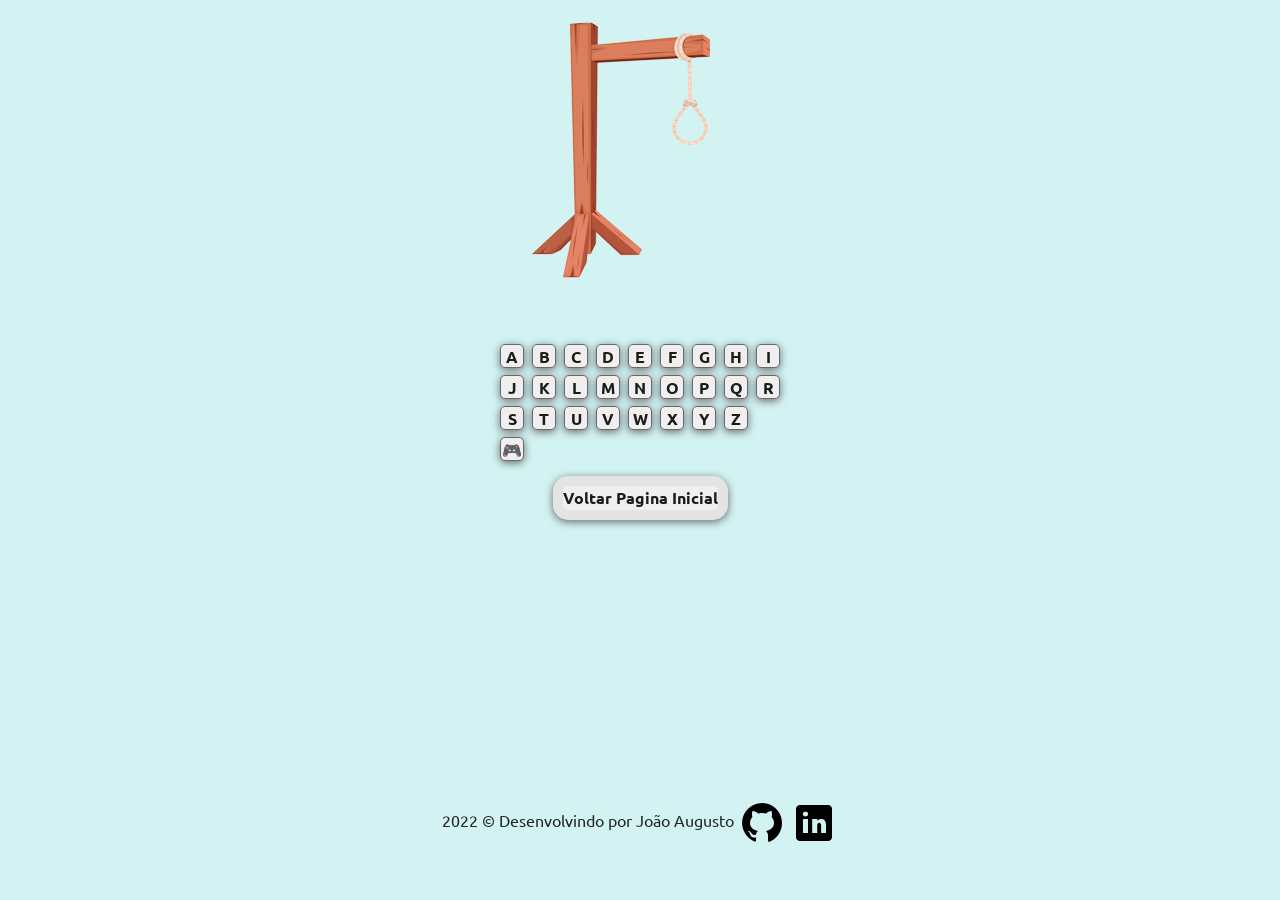
==== jogo-forca.html @ b724efbd "projeto jogo da forca" ====
<!DOCTYPE html>
<html lang="pt-br">
<head>
    <meta charset="UTF-8">
    <meta http-equiv="X-UA-Compatible" content="IE=edge">
    <meta name="viewport" content="width=device-width, initial-scale=1.0">
    <title>Jogo da Forca - Tecnologia e APIs</title>
    <link rel="stylesheet" href="https://maxcdn.bootstrapcdn.com/bootstrap/4.0.0/css/bootstrap.min.css" integrity="sha384-Gn5384xqQ1aoWXA+058RXPxPg6fy4IWvTNh0E263XmFcJlSAwiGgFAW/dAiS6JXm" crossorigin="anonymous">
    <link rel="stylesheet" href="forca.css">
</head>
<body>
    <div  class="container ">
       
        <div id="imagem">
        
        </div>
        
        <div id="palavra-secreta"> 
        </div>
        <div id="teclado">
    <div class="teclas">
                    <button id="tecla-A" onclick="letraIdentificada('A')">A</button>
                    <button id="tecla-B" onclick="letraIdentificada('B')">B</button>
                    <button id="tecla-C" onclick="letraIdentificada('C')">C</button>
                    <button id="tecla-D" onclick="letraIdentificada('D')">D</button>
                    <button id="tecla-E" onclick="letraIdentificada('E')">E</button>
                    <button id="tecla-F" onclick="letraIdentificada('F')">F</button>
                    <button id="tecla-G" onclick="letraIdentificada('G')">G</button>
                    <button id="tecla-H" onclick="letraIdentificada('H')">H</button>
                    <button id="tecla-I" onclick="letraIdentificada('I')">I</button>
            <br>
                    <button id="tecla-J" onclick="letraIdentificada('J')">J</button>
                    <button id="tecla-K" onclick="letraIdentificada('K')">K</button>
                    <button id="tecla-L" onclick="letraIdentificada('L')">L</button>
                    <button id="tecla-M" onclick="letraIdentificada('M')">M</button>
                    <button id="tecla-N" onclick="letraIdentificada('N')">N</button>
                    <button id="tecla-O" onclick="letraIdentificada('O')">O</button>
                    <button id="tecla-P" onclick="letraIdentificada('P')">P</button>
                    <button id="tecla-Q" onclick="letraIdentificada('Q')">Q</button>
                    <button id="tecla-R" onclick="letraIdentificada('R')">R</button>
            <br>
                    <button id="tecla-S" onclick="letraIdentificada('S')">S</button>
                    <button id="tecla-T" onclick="letraIdentificada('T')">T</button>
                    <button id="tecla-U" onclick="letraIdentificada('U')">U</button>
                    <button id="tecla-V" onclick="letraIdentificada('V')">V</button>
                    <button id="tecla-W" onclick="letraIdentificada('W')">W</button>
                    <button id="tecla-X" onclick="letraIdentificada('X')">X</button>
                    <button id="tecla-Y" onclick="letraIdentificada('Y')">Y</button>
                    <button id="tecla-Z" onclick="letraIdentificada('Z')">Z</button>
            <br> 
                    <button id="btnReiniciar">🎮</button>
                </div>
        </div>
        <div class="modal fade" id="myModal" tabindex="-1" role="dialog" aria-labelledby="exampleModalLabel" aria-hidden="true">
            <div class="modal-dialog" role="document">
            <div class="modal-content">
                <div class="modal-header">
                <h5 class="modal-title" id="exampleModalLabel"></h5>
                <button type="button" class="close" data-dismiss="modal" aria-label="Close">
                    <span aria-hidden="true">&times;</span>
                </button>
                </div>
                <div class="modal-body" id="modalBody"></div>
                <div class="modal-footer">
                <button type="button" class="btn btn-primary" data-dismiss="modal">Fechar</button>
                </div>
            </div>
            </div>
        </div>
    </div>
    <script src="forca.js"></script>
    <script src="https://code.jquery.com/jquery-3.2.1.slim.min.js" integrity="sha384-KJ3o2DKtIkvYIK3UENzmM7KCkRr/rE9/Qpg6aAZGJwFDMVNA/GpGFF93hXpG5KkN" crossorigin="anonymous"></script>
    <script src="https://cdnjs.cloudflare.com/ajax/libs/popper.js/1.12.9/umd/popper.min.js" integrity="sha384-ApNbgh9B+Y1QKtv3Rn7W3mgPxhU9K/ScQsAP7hUibX39j7fakFPskvXusvfa0b4Q" crossorigin="anonymous"></script>
    <script src="https://maxcdn.bootstrapcdn.com/bootstrap/4.0.0/js/bootstrap.min.js" integrity="sha384-JZR6Spejh4U02d8jOt6vLEHfe/JQGiRRSQQxSfFWpi1MquVdAyjUar5+76PVCmYl" crossorigin="anonymous"></script>
    <div style="text-align:center;"><a href="inicio-jogo.html"><button id="iniciar-jogo">Voltar Pagina Inicial</button></a></div>
     
    <br>

    <footer class="bg-footer">
        <span>2022 &copy; Desenvolvindo por João Augusto</span>
       <a href="https://github.com/JADaniel15"><img src="./img.png/icons8-github-48.png" alt="GitHub"></a>  
      <a href="https://www.linkedin.com/in/jo%C3%A3o-augusto-dev/"> <img src="./img.png/icons8-linkedin-48.png" alt="linkedin"></a>
     </footer>
</body>
</html>
---- forca.css ----
@import url('https://fonts.googleapis.com/css2?family=Ubuntu:wght@300;400;500&display=swap');
*{
    padding: 0;
    margin: 0;
    box-sizing: border-box;
}
body{
    width: 100vw;
    height: 90vh;
    margin-top: 10px;
    background-color: rgba(185, 236, 236, 0.623);
    font-family: 'Ubuntu', sans-serif;
}
.container{
    display: flex;
    justify-content: center;
    align-items: center;
    flex-wrap: wrap;
    flex-direction: column;
}
#imagem{
    background-image:url(../img.png/forca.png);
    width: 234px;
    height: 272px ;
    background-repeat: no-repeat;
}
#palavra-secreta{
    display: flex;
    flex-direction: row;
    justify-content: center;
    align-items: center;
    font-size: 1em;
    margin-top: 30px;
}
.letras{
    width: 16px;
    text-align: center;
    border-bottom: 2px solid rgb(7, 7, 7);
    color: black;
    padding: 2px;
    margin-left: 2px;
    margin-right: 2px;

}
#teclado {
    margin-top: 30px;
}
.teclas button{
    width: 24px;
    height: 24px;
    margin: 2px;
    margin-bottom: 5px;
    cursor: pointer;
    box-shadow:  0px 2px 8px dimgray;
    border-radius: 5px;
    border: 1px solid dimgrey;  
    color: #1b1b1b;
    font-family: 'Ubuntu', sans-serif;
    font-weight: 900;
}
.teclas button:disabled{
    cursor: not-allowed;
}

.teclas button:hover{
    transform:scale(1.2);
}
#iniciar-jogo {
    
    margin: 10px;
    margin-bottom: 5px;
    cursor: pointer;
    box-shadow:  0px 2px 8px dimgray;
    border-radius: 15px;
    border: 10px solid rgba(105, 105, 105, 0.082);  
    color: #1b1b1b;
    font-family: 'Ubuntu', sans-serif;
    font-weight: 900;
    
    
  }
  h1{
      text-align: center;
      margin: 150px;
  }
#nova-palavra {

    margin: 20px;
    margin-bottom: 5px;
    cursor: pointer;
    box-shadow:  0px 2px 8px dimgray;
    border-radius: 15px;
    border: 10px solid rgba(105, 105, 105, 0.082);  
    color: #1b1b1b;
    font-family: 'Ubuntu', sans-serif;
    font-weight: 900;
}
.bg-footer{
    text-align: center;
    margin: 250px;
}
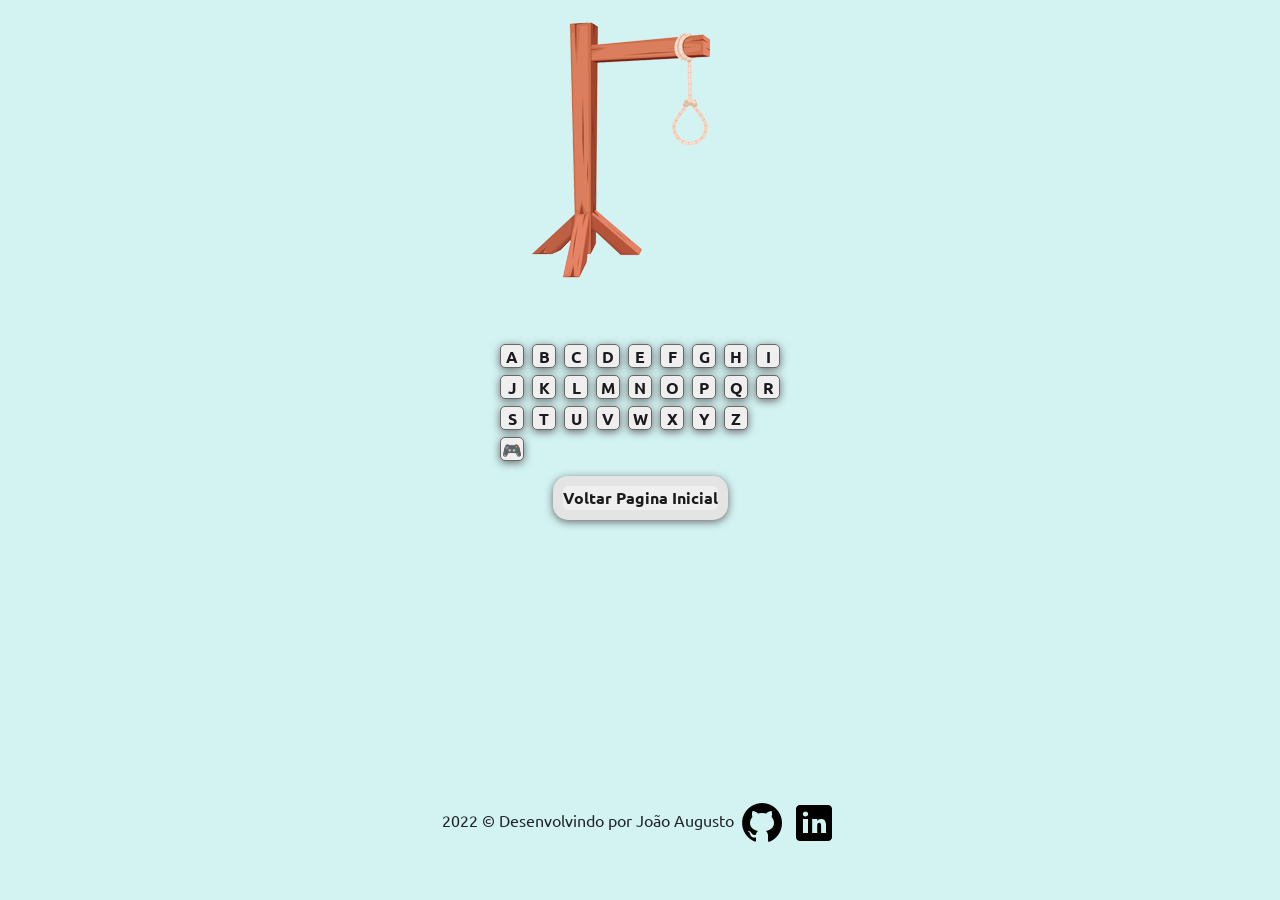
==== commit bd7aa297: "arrumando pagina inicial" ====
--- a/jogo-forca.html
+++ b/jogo-forca.html
@@ -72,7 +72,7 @@
     <script src="https://code.jquery.com/jquery-3.2.1.slim.min.js" integrity="sha384-KJ3o2DKtIkvYIK3UENzmM7KCkRr/rE9/Qpg6aAZGJwFDMVNA/GpGFF93hXpG5KkN" crossorigin="anonymous"></script>
     <script src="https://cdnjs.cloudflare.com/ajax/libs/popper.js/1.12.9/umd/popper.min.js" integrity="sha384-ApNbgh9B+Y1QKtv3Rn7W3mgPxhU9K/ScQsAP7hUibX39j7fakFPskvXusvfa0b4Q" crossorigin="anonymous"></script>
     <script src="https://maxcdn.bootstrapcdn.com/bootstrap/4.0.0/js/bootstrap.min.js" integrity="sha384-JZR6Spejh4U02d8jOt6vLEHfe/JQGiRRSQQxSfFWpi1MquVdAyjUar5+76PVCmYl" crossorigin="anonymous"></script>
-    <div style="text-align:center;"><a href="inicio-jogo.html"><button id="iniciar-jogo">Voltar Pagina Inicial</button></a></div>
+    <div style="text-align:center;"><a href="index.html"><button id="iniciar-jogo">Voltar Pagina Inicial</button></a></div>
      
     <br>
 
